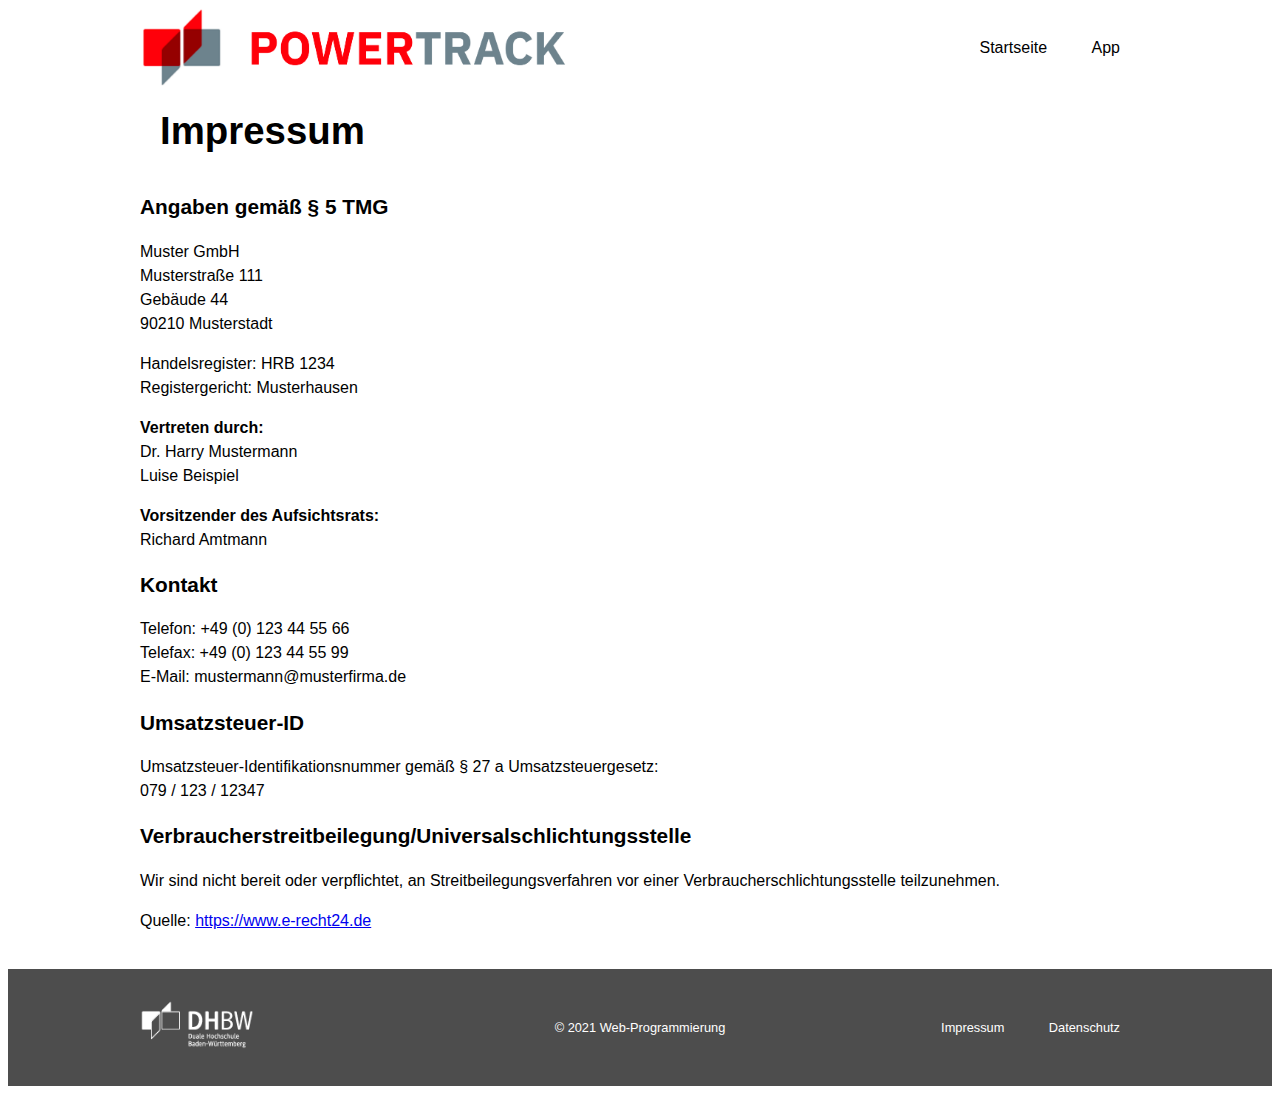
==== impressum.html @ 75522efd "1 file modified, 5 added" ====
<!DOCTYPE html>
<html lang="de">
  <head>
    <title>TODO</title>
    <link rel="stylesheet" href="styles/style.css" />
  </head>
  <body>
    <!DOCTYPE html>
    <html lang="de">
      <head>
        <title>POWERTRACK</title>
        <link rel="stylesheet" href="styles/style.css" />
      </head>
      <body>
        <header class="fixed-width">
          <a href="index.html">
            <img src="img/powertrack_logo.png" />
          </a>
          <nav>
            <a href="index.html">Startseite</a>
            <a href="verwaltung.html">App</a>
          </nav>
        </header>
        <main class="fixed-width">
          <div class="headline">
            <h1>Impressum</h1>
          </div>

          <h2>Angaben gem&auml;&szlig; &sect; 5 TMG</h2>
          <p>
            Muster GmbH<br />
            Musterstra&szlig;e 111<br />
            Geb&auml;ude 44<br />
            90210 Musterstadt
          </p>

          <p>
            Handelsregister: HRB 1234<br />
            Registergericht: Musterhausen
          </p>

          <p>
            <strong class="highlight">Vertreten durch:</strong><br />
            Dr. Harry Mustermann<br />
            Luise Beispiel
          </p>

          <p>
            <strong class="highlight">Vorsitzender des Aufsichtsrats:</strong
            ><br />
            Richard Amtmann
          </p>

          <h2>Kontakt</h2>
          <p>
            Telefon: +49 (0) 123 44 55 66<br />
            Telefax: +49 (0) 123 44 55 99<br />
            E-Mail: mustermann@musterfirma.de
          </p>

          <h2>Umsatzsteuer-ID</h2>
          <p>
            Umsatzsteuer-Identifikationsnummer gem&auml;&szlig; &sect; 27 a
            Umsatzsteuergesetz:<br />
            079 / 123 / 12347
          </p>

          <h2>
            Verbraucher&shy;streit&shy;beilegung/Universal&shy;schlichtungs&shy;stelle
          </h2>
          <p>
            Wir sind nicht bereit oder verpflichtet, an
            Streitbeilegungsverfahren vor einer Verbraucherschlichtungsstelle
            teilzunehmen.
          </p>

          <p>
            Quelle:
            <a href="https://www.e-recht24.de">https://www.e-recht24.de</a>
          </p>
        </main>

        <footer>
          <div class="fixed-width footer-area">
            <div class="footer-element">
              <a href="https://www.dhbw-vs.de/">
                <img src="img/dhbw_logo.png" />
              </a>
            </div>
            <div class="footer-element copyright">
              <p>&copy; 2021 Web-Programmierung</p>
            </div>
            <div class="footer-element footer-nav">
              <a href="impressum.html">Impressum</a>
              <a href="datenschutz.html">Datenschutz</a>
            </div>
          </div>
        </footer>
      </body>
    </html>
  </body>
</html>
---- styles/style.css ----
/* Initial */
* {
  font-family: Helvetica, sans-serif;
  font-size: 12pt;
  line-height: 150%;
}

.fixed-width {
  width: 1000px;
  margin: auto;
}

body {
  display: flex;
  flex-direction: column;
}

header {
  height: 80px;
  display: flex;
}

header a,
header a img {
  height: inherit;
}

header nav {
  /* Let navigation take the remaining size in this row */
  flex-grow: 1;
  /* Align navigation items on the right side */
  text-align: right;
  margin: auto;
}

header nav a {
  margin: 0 20px;
}

header nav a:visited,
header nav a:link,
header nav a:hover {
  color: black;
  text-decoration: none;
}

header nav a:hover {
  text-decoration: underline;
}

.teaser {
  display: flex;
  margin-bottom: 50px;
}

.teaser-title {
  font-size: 2.4rem;
  font-weight: bold;
  line-height: 120%;
}

.teaser-text {
  margin-right: 15px;
}

.teaser-action {
  text-align: center;
}


button {
  padding: 10px 50px;
  background-color: black;
  color: white;
  border-radius: 5px;
  border-color: black;
}

.teaser-action button {
  margin: 40px 0;
}

.features {
  display: grid;
  grid-template-columns: 1fr 1fr;
  grid-gap: 100px;
  margin: 50px 50px;
  text-align: center;
}

.feature img {
  height: 80px;
}

.feature-title {
  font-weight: bold;
  font-size: 1.5rem;
}

footer {
  background-color: #4d4d4d;
  color: white;
  margin-top: 20px;
}

.footer-area {
  display: flex;
  padding: 30px 0;
}

.footer-element {
  flex-grow: 1;
  flex-basis: 0;
  margin: auto;
}

.footer-nav {
  text-align: right;
}

.footer-nav a {
  margin: 0 20px;
  font-size: 0.8rem;
}

.footer-nav a:link,
.footer-nav a:visited,
.footer-nav a:hover {
  color: white;
  text-decoration: none;
}

.footer-nav a:hover {
  color: white;
  text-decoration: underline;
}

footer img {
  height: 50px;
}

.copyright {
  text-align: center;
}

.copyright p {
  font-size: 0.8rem;
}

/* Exercise */
h1 {
  font-size: 2.4rem;
  font-weight: bold;
  line-height: 120%;
  padding: 20px;
}

h2 {
  font-size: 1.3rem;
  /*margin-top: 40px;*/
}

.highlight {
  font-weight: bold;
}

.headline {
  display: flex;
}

.headline * {
  margin-top: auto;
  margin-bottom: auto;
}

.headline a {
  flex-grow: 1;
  text-align: right;
}

.list-alltasks {
  padding: 0;
}

.list-alltasks li:nth-child(odd) {
  background-color: lightgray;
}

.list-alltasks li {
  display: flex;
  padding: 10px 0;
}

.list-alltasks img {
  width: 30px;
  height: 100%;
}

.list-alltasks p {
  margin: 0;
}

.list-alltasks div {
  padding: 5px 10px;
  margin-top: auto;
  margin-bottom: auto;
}

.list-task-title {
  font-weight: bold;
}

.list-task-notes {
  font-style: italic;
}

.list-task-checkbox,
.list-task-edit {
  width: 5%;
}

.list-task-due {
  width: 15%;
  display: flex;
  margin: auto;
  font-weight: bold;
}

.list-task-responsible {
  width: 25%;
  display: flex;
  margin: auto;
  font-weight: bold;
}

.list-task-description {
  width: 50%;
}

.list-task-due img,
.list-task-due p,
.list-task-responsible img,
.list-task-responsible p {
  margin-top: auto;
  margin-bottom: auto;
  text-align: left;
  padding: 0 5px;
}

.disabled-button {
  background-color: inherit;
  color: black;
}

button:hover {
  color: black;
  background-color: #e22329;
  cursor: pointer;
}

label {
  font-weight: bold;
}

form div {
  margin-bottom: 30px;
}

form div p {
  margin-top: 0;
  margin-bottom: 10px;
  font-style: italic;
  font-size: 0.9rem;
}

input {
  padding: 5px;
}

.create-grp-title input {
  width: 30%;
}

.create-grp-notes input {
  width: 100%;
}

.create-grp-due input {
  width: 20%;
}

.create-grp-responsible input {
  width: 30%;
}

.create-grp-actions {
  text-align: center;
}

.prices-overview {
  display: flex;
  margin: 70px;
}

.prices-title {
  text-transform: uppercase;
  font-weight: bold;
  font-size: 1.5rem;
  text-align: center;
}

.prices-description {
  text-align: center;
}

.prices-entry {
  border: 2px solid #ddddde;
  flex-basis: 0;
  flex-grow: 1;
}

.prices-entry:nth-child(1) {
  border-right: none;
}

.prices-entry:last-child {
  border-left: none;
}

.prices-head {
  background-color: #f5f5f5;
  border-bottom: 2px solid #ddddde;
}

.prices-head p {
  margin: 0;
  padding: 15px;
}

.prices-features {
  padding-right: 15px;
}
---- styles/style.css ----
/* Initial */
* {
  font-family: Helvetica, sans-serif;
  font-size: 12pt;
  line-height: 150%;
}

.fixed-width {
  width: 1000px;
  margin: auto;
}

body {
  display: flex;
  flex-direction: column;
}

header {
  height: 80px;
  display: flex;
}

header a,
header a img {
  height: inherit;
}

header nav {
  /* Let navigation take the remaining size in this row */
  flex-grow: 1;
  /* Align navigation items on the right side */
  text-align: right;
  margin: auto;
}

header nav a {
  margin: 0 20px;
}

header nav a:visited,
header nav a:link,
header nav a:hover {
  color: black;
  text-decoration: none;
}

header nav a:hover {
  text-decoration: underline;
}

.teaser {
  display: flex;
  margin-bottom: 50px;
}

.teaser-title {
  font-size: 2.4rem;
  font-weight: bold;
  line-height: 120%;
}

.teaser-text {
  margin-right: 15px;
}

.teaser-action {
  text-align: center;
}


button {
  padding: 10px 50px;
  background-color: black;
  color: white;
  border-radius: 5px;
  border-color: black;
}

.teaser-action button {
  margin: 40px 0;
}

.features {
  display: grid;
  grid-template-columns: 1fr 1fr;
  grid-gap: 100px;
  margin: 50px 50px;
  text-align: center;
}

.feature img {
  height: 80px;
}

.feature-title {
  font-weight: bold;
  font-size: 1.5rem;
}

footer {
  background-color: #4d4d4d;
  color: white;
  margin-top: 20px;
}

.footer-area {
  display: flex;
  padding: 30px 0;
}

.footer-element {
  flex-grow: 1;
  flex-basis: 0;
  margin: auto;
}

.footer-nav {
  text-align: right;
}

.footer-nav a {
  margin: 0 20px;
  font-size: 0.8rem;
}

.footer-nav a:link,
.footer-nav a:visited,
.footer-nav a:hover {
  color: white;
  text-decoration: none;
}

.footer-nav a:hover {
  color: white;
  text-decoration: underline;
}

footer img {
  height: 50px;
}

.copyright {
  text-align: center;
}

.copyright p {
  font-size: 0.8rem;
}

/* Exercise */
h1 {
  font-size: 2.4rem;
  font-weight: bold;
  line-height: 120%;
  padding: 20px;
}

h2 {
  font-size: 1.3rem;
  /*margin-top: 40px;*/
}

.highlight {
  font-weight: bold;
}

.headline {
  display: flex;
}

.headline * {
  margin-top: auto;
  margin-bottom: auto;
}

.headline a {
  flex-grow: 1;
  text-align: right;
}

.list-alltasks {
  padding: 0;
}

.list-alltasks li:nth-child(odd) {
  background-color: lightgray;
}

.list-alltasks li {
  display: flex;
  padding: 10px 0;
}

.list-alltasks img {
  width: 30px;
  height: 100%;
}

.list-alltasks p {
  margin: 0;
}

.list-alltasks div {
  padding: 5px 10px;
  margin-top: auto;
  margin-bottom: auto;
}

.list-task-title {
  font-weight: bold;
}

.list-task-notes {
  font-style: italic;
}

.list-task-checkbox,
.list-task-edit {
  width: 5%;
}

.list-task-due {
  width: 15%;
  display: flex;
  margin: auto;
  font-weight: bold;
}

.list-task-responsible {
  width: 25%;
  display: flex;
  margin: auto;
  font-weight: bold;
}

.list-task-description {
  width: 50%;
}

.list-task-due img,
.list-task-due p,
.list-task-responsible img,
.list-task-responsible p {
  margin-top: auto;
  margin-bottom: auto;
  text-align: left;
  padding: 0 5px;
}

.disabled-button {
  background-color: inherit;
  color: black;
}

button:hover {
  color: black;
  background-color: #e22329;
  cursor: pointer;
}

label {
  font-weight: bold;
}

form div {
  margin-bottom: 30px;
}

form div p {
  margin-top: 0;
  margin-bottom: 10px;
  font-style: italic;
  font-size: 0.9rem;
}

input {
  padding: 5px;
}

.create-grp-title input {
  width: 30%;
}

.create-grp-notes input {
  width: 100%;
}

.create-grp-due input {
  width: 20%;
}

.create-grp-responsible input {
  width: 30%;
}

.create-grp-actions {
  text-align: center;
}

.prices-overview {
  display: flex;
  margin: 70px;
}

.prices-title {
  text-transform: uppercase;
  font-weight: bold;
  font-size: 1.5rem;
  text-align: center;
}

.prices-description {
  text-align: center;
}

.prices-entry {
  border: 2px solid #ddddde;
  flex-basis: 0;
  flex-grow: 1;
}

.prices-entry:nth-child(1) {
  border-right: none;
}

.prices-entry:last-child {
  border-left: none;
}

.prices-head {
  background-color: #f5f5f5;
  border-bottom: 2px solid #ddddde;
}

.prices-head p {
  margin: 0;
  padding: 15px;
}

.prices-features {
  padding-right: 15px;
}
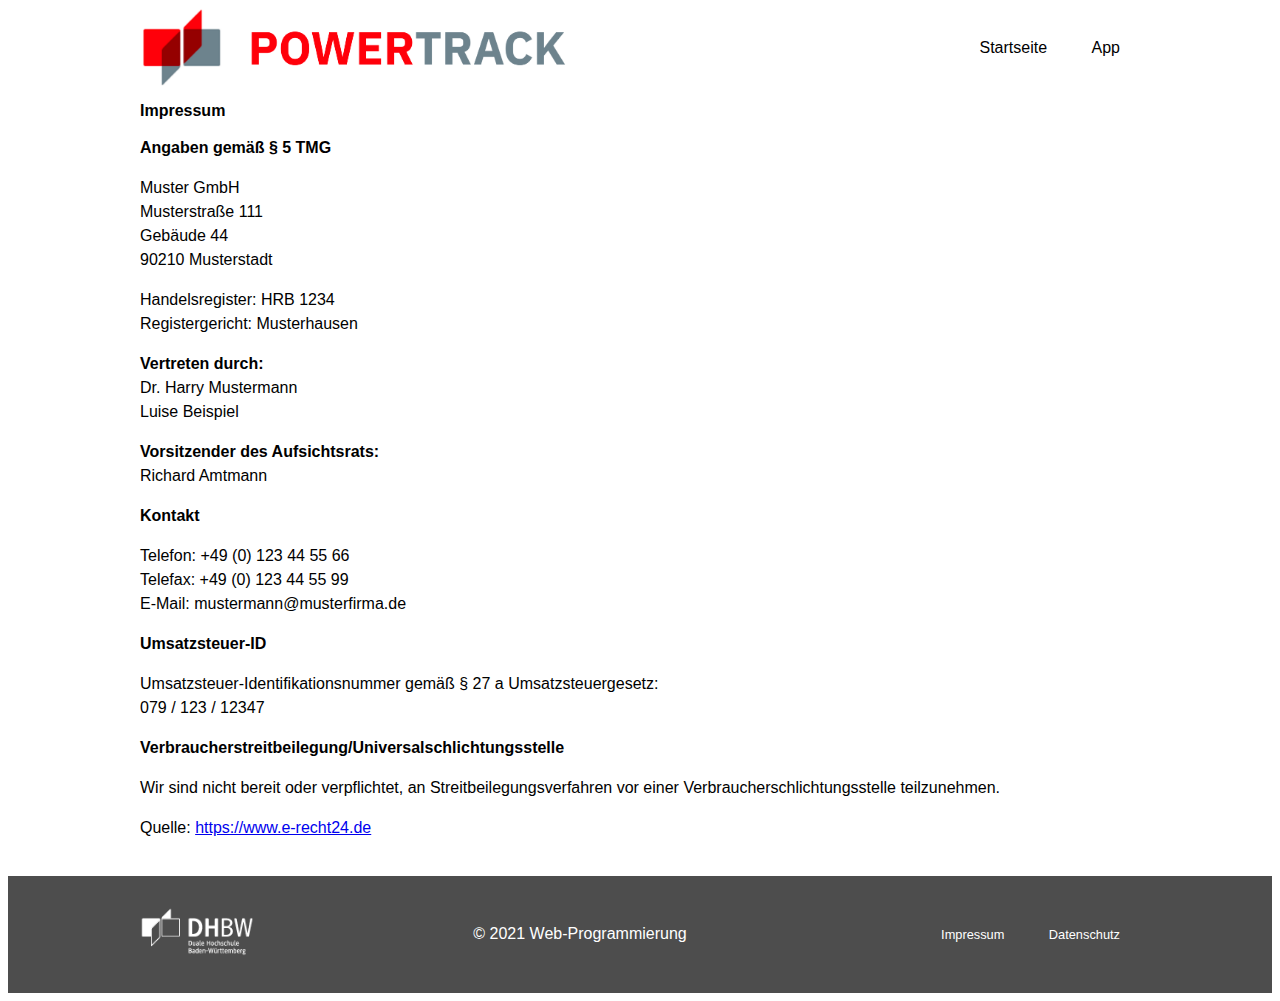
==== commit 29b4430e: "5 files modified, 7 added" ====
--- a/impressum.html
+++ b/impressum.html
@@ -1,7 +1,7 @@
 <!DOCTYPE html>
 <html lang="de">
   <head>
-    <title>TODO</title>
+    <title>POWERTRACK</title>
     <link rel="stylesheet" href="styles/style.css" />
   </head>
   <body>
@@ -21,6 +21,7 @@
             <a href="verwaltung.html">App</a>
           </nav>
         </header>
+        
         <main class="fixed-width">
           <div class="headline">
             <h1>Impressum</h1>
--- a/styles/style.css
+++ b/styles/style.css
@@ -1,4 +1,3 @@
-/* Initial */
 * {
   font-family: Helvetica, sans-serif;
   font-size: 12pt;
@@ -14,7 +13,6 @@
   display: flex;
   flex-direction: column;
 }
-
 header {
   height: 80px;
   display: flex;
@@ -47,56 +45,6 @@
 header nav a:hover {
   text-decoration: underline;
 }
-
-.teaser {
-  display: flex;
-  margin-bottom: 50px;
-}
-
-.teaser-title {
-  font-size: 2.4rem;
-  font-weight: bold;
-  line-height: 120%;
-}
-
-.teaser-text {
-  margin-right: 15px;
-}
-
-.teaser-action {
-  text-align: center;
-}
-
-
-button {
-  padding: 10px 50px;
-  background-color: black;
-  color: white;
-  border-radius: 5px;
-  border-color: black;
-}
-
-.teaser-action button {
-  margin: 40px 0;
-}
-
-.features {
-  display: grid;
-  grid-template-columns: 1fr 1fr;
-  grid-gap: 100px;
-  margin: 50px 50px;
-  text-align: center;
-}
-
-.feature img {
-  height: 80px;
-}
-
-.feature-title {
-  font-weight: bold;
-  font-size: 1.5rem;
-}
-
 footer {
   background-color: #4d4d4d;
   color: white;
@@ -138,205 +86,3 @@
 footer img {
   height: 50px;
 }
-
-.copyright {
-  text-align: center;
-}
-
-.copyright p {
-  font-size: 0.8rem;
-}
-
-/* Exercise */
-h1 {
-  font-size: 2.4rem;
-  font-weight: bold;
-  line-height: 120%;
-  padding: 20px;
-}
-
-h2 {
-  font-size: 1.3rem;
-  /*margin-top: 40px;*/
-}
-
-.highlight {
-  font-weight: bold;
-}
-
-.headline {
-  display: flex;
-}
-
-.headline * {
-  margin-top: auto;
-  margin-bottom: auto;
-}
-
-.headline a {
-  flex-grow: 1;
-  text-align: right;
-}
-
-.list-alltasks {
-  padding: 0;
-}
-
-.list-alltasks li:nth-child(odd) {
-  background-color: lightgray;
-}
-
-.list-alltasks li {
-  display: flex;
-  padding: 10px 0;
-}
-
-.list-alltasks img {
-  width: 30px;
-  height: 100%;
-}
-
-.list-alltasks p {
-  margin: 0;
-}
-
-.list-alltasks div {
-  padding: 5px 10px;
-  margin-top: auto;
-  margin-bottom: auto;
-}
-
-.list-task-title {
-  font-weight: bold;
-}
-
-.list-task-notes {
-  font-style: italic;
-}
-
-.list-task-checkbox,
-.list-task-edit {
-  width: 5%;
-}
-
-.list-task-due {
-  width: 15%;
-  display: flex;
-  margin: auto;
-  font-weight: bold;
-}
-
-.list-task-responsible {
-  width: 25%;
-  display: flex;
-  margin: auto;
-  font-weight: bold;
-}
-
-.list-task-description {
-  width: 50%;
-}
-
-.list-task-due img,
-.list-task-due p,
-.list-task-responsible img,
-.list-task-responsible p {
-  margin-top: auto;
-  margin-bottom: auto;
-  text-align: left;
-  padding: 0 5px;
-}
-
-.disabled-button {
-  background-color: inherit;
-  color: black;
-}
-
-button:hover {
-  color: black;
-  background-color: #e22329;
-  cursor: pointer;
-}
-
-label {
-  font-weight: bold;
-}
-
-form div {
-  margin-bottom: 30px;
-}
-
-form div p {
-  margin-top: 0;
-  margin-bottom: 10px;
-  font-style: italic;
-  font-size: 0.9rem;
-}
-
-input {
-  padding: 5px;
-}
-
-.create-grp-title input {
-  width: 30%;
-}
-
-.create-grp-notes input {
-  width: 100%;
-}
-
-.create-grp-due input {
-  width: 20%;
-}
-
-.create-grp-responsible input {
-  width: 30%;
-}
-
-.create-grp-actions {
-  text-align: center;
-}
-
-.prices-overview {
-  display: flex;
-  margin: 70px;
-}
-
-.prices-title {
-  text-transform: uppercase;
-  font-weight: bold;
-  font-size: 1.5rem;
-  text-align: center;
-}
-
-.prices-description {
-  text-align: center;
-}
-
-.prices-entry {
-  border: 2px solid #ddddde;
-  flex-basis: 0;
-  flex-grow: 1;
-}
-
-.prices-entry:nth-child(1) {
-  border-right: none;
-}
-
-.prices-entry:last-child {
-  border-left: none;
-}
-
-.prices-head {
-  background-color: #f5f5f5;
-  border-bottom: 2px solid #ddddde;
-}
-
-.prices-head p {
-  margin: 0;
-  padding: 15px;
-}
-
-.prices-features {
-  padding-right: 15px;
-}
--- a/styles/style.css
+++ b/styles/style.css
@@ -1,4 +1,3 @@
-/* Initial */
 * {
   font-family: Helvetica, sans-serif;
   font-size: 12pt;
@@ -14,7 +13,6 @@
   display: flex;
   flex-direction: column;
 }
-
 header {
   height: 80px;
   display: flex;
@@ -47,56 +45,6 @@
 header nav a:hover {
   text-decoration: underline;
 }
-
-.teaser {
-  display: flex;
-  margin-bottom: 50px;
-}
-
-.teaser-title {
-  font-size: 2.4rem;
-  font-weight: bold;
-  line-height: 120%;
-}
-
-.teaser-text {
-  margin-right: 15px;
-}
-
-.teaser-action {
-  text-align: center;
-}
-
-
-button {
-  padding: 10px 50px;
-  background-color: black;
-  color: white;
-  border-radius: 5px;
-  border-color: black;
-}
-
-.teaser-action button {
-  margin: 40px 0;
-}
-
-.features {
-  display: grid;
-  grid-template-columns: 1fr 1fr;
-  grid-gap: 100px;
-  margin: 50px 50px;
-  text-align: center;
-}
-
-.feature img {
-  height: 80px;
-}
-
-.feature-title {
-  font-weight: bold;
-  font-size: 1.5rem;
-}
-
 footer {
   background-color: #4d4d4d;
   color: white;
@@ -138,205 +86,3 @@
 footer img {
   height: 50px;
 }
-
-.copyright {
-  text-align: center;
-}
-
-.copyright p {
-  font-size: 0.8rem;
-}
-
-/* Exercise */
-h1 {
-  font-size: 2.4rem;
-  font-weight: bold;
-  line-height: 120%;
-  padding: 20px;
-}
-
-h2 {
-  font-size: 1.3rem;
-  /*margin-top: 40px;*/
-}
-
-.highlight {
-  font-weight: bold;
-}
-
-.headline {
-  display: flex;
-}
-
-.headline * {
-  margin-top: auto;
-  margin-bottom: auto;
-}
-
-.headline a {
-  flex-grow: 1;
-  text-align: right;
-}
-
-.list-alltasks {
-  padding: 0;
-}
-
-.list-alltasks li:nth-child(odd) {
-  background-color: lightgray;
-}
-
-.list-alltasks li {
-  display: flex;
-  padding: 10px 0;
-}
-
-.list-alltasks img {
-  width: 30px;
-  height: 100%;
-}
-
-.list-alltasks p {
-  margin: 0;
-}
-
-.list-alltasks div {
-  padding: 5px 10px;
-  margin-top: auto;
-  margin-bottom: auto;
-}
-
-.list-task-title {
-  font-weight: bold;
-}
-
-.list-task-notes {
-  font-style: italic;
-}
-
-.list-task-checkbox,
-.list-task-edit {
-  width: 5%;
-}
-
-.list-task-due {
-  width: 15%;
-  display: flex;
-  margin: auto;
-  font-weight: bold;
-}
-
-.list-task-responsible {
-  width: 25%;
-  display: flex;
-  margin: auto;
-  font-weight: bold;
-}
-
-.list-task-description {
-  width: 50%;
-}
-
-.list-task-due img,
-.list-task-due p,
-.list-task-responsible img,
-.list-task-responsible p {
-  margin-top: auto;
-  margin-bottom: auto;
-  text-align: left;
-  padding: 0 5px;
-}
-
-.disabled-button {
-  background-color: inherit;
-  color: black;
-}
-
-button:hover {
-  color: black;
-  background-color: #e22329;
-  cursor: pointer;
-}
-
-label {
-  font-weight: bold;
-}
-
-form div {
-  margin-bottom: 30px;
-}
-
-form div p {
-  margin-top: 0;
-  margin-bottom: 10px;
-  font-style: italic;
-  font-size: 0.9rem;
-}
-
-input {
-  padding: 5px;
-}
-
-.create-grp-title input {
-  width: 30%;
-}
-
-.create-grp-notes input {
-  width: 100%;
-}
-
-.create-grp-due input {
-  width: 20%;
-}
-
-.create-grp-responsible input {
-  width: 30%;
-}
-
-.create-grp-actions {
-  text-align: center;
-}
-
-.prices-overview {
-  display: flex;
-  margin: 70px;
-}
-
-.prices-title {
-  text-transform: uppercase;
-  font-weight: bold;
-  font-size: 1.5rem;
-  text-align: center;
-}
-
-.prices-description {
-  text-align: center;
-}
-
-.prices-entry {
-  border: 2px solid #ddddde;
-  flex-basis: 0;
-  flex-grow: 1;
-}
-
-.prices-entry:nth-child(1) {
-  border-right: none;
-}
-
-.prices-entry:last-child {
-  border-left: none;
-}
-
-.prices-head {
-  background-color: #f5f5f5;
-  border-bottom: 2px solid #ddddde;
-}
-
-.prices-head p {
-  margin: 0;
-  padding: 15px;
-}
-
-.prices-features {
-  padding-right: 15px;
-}
